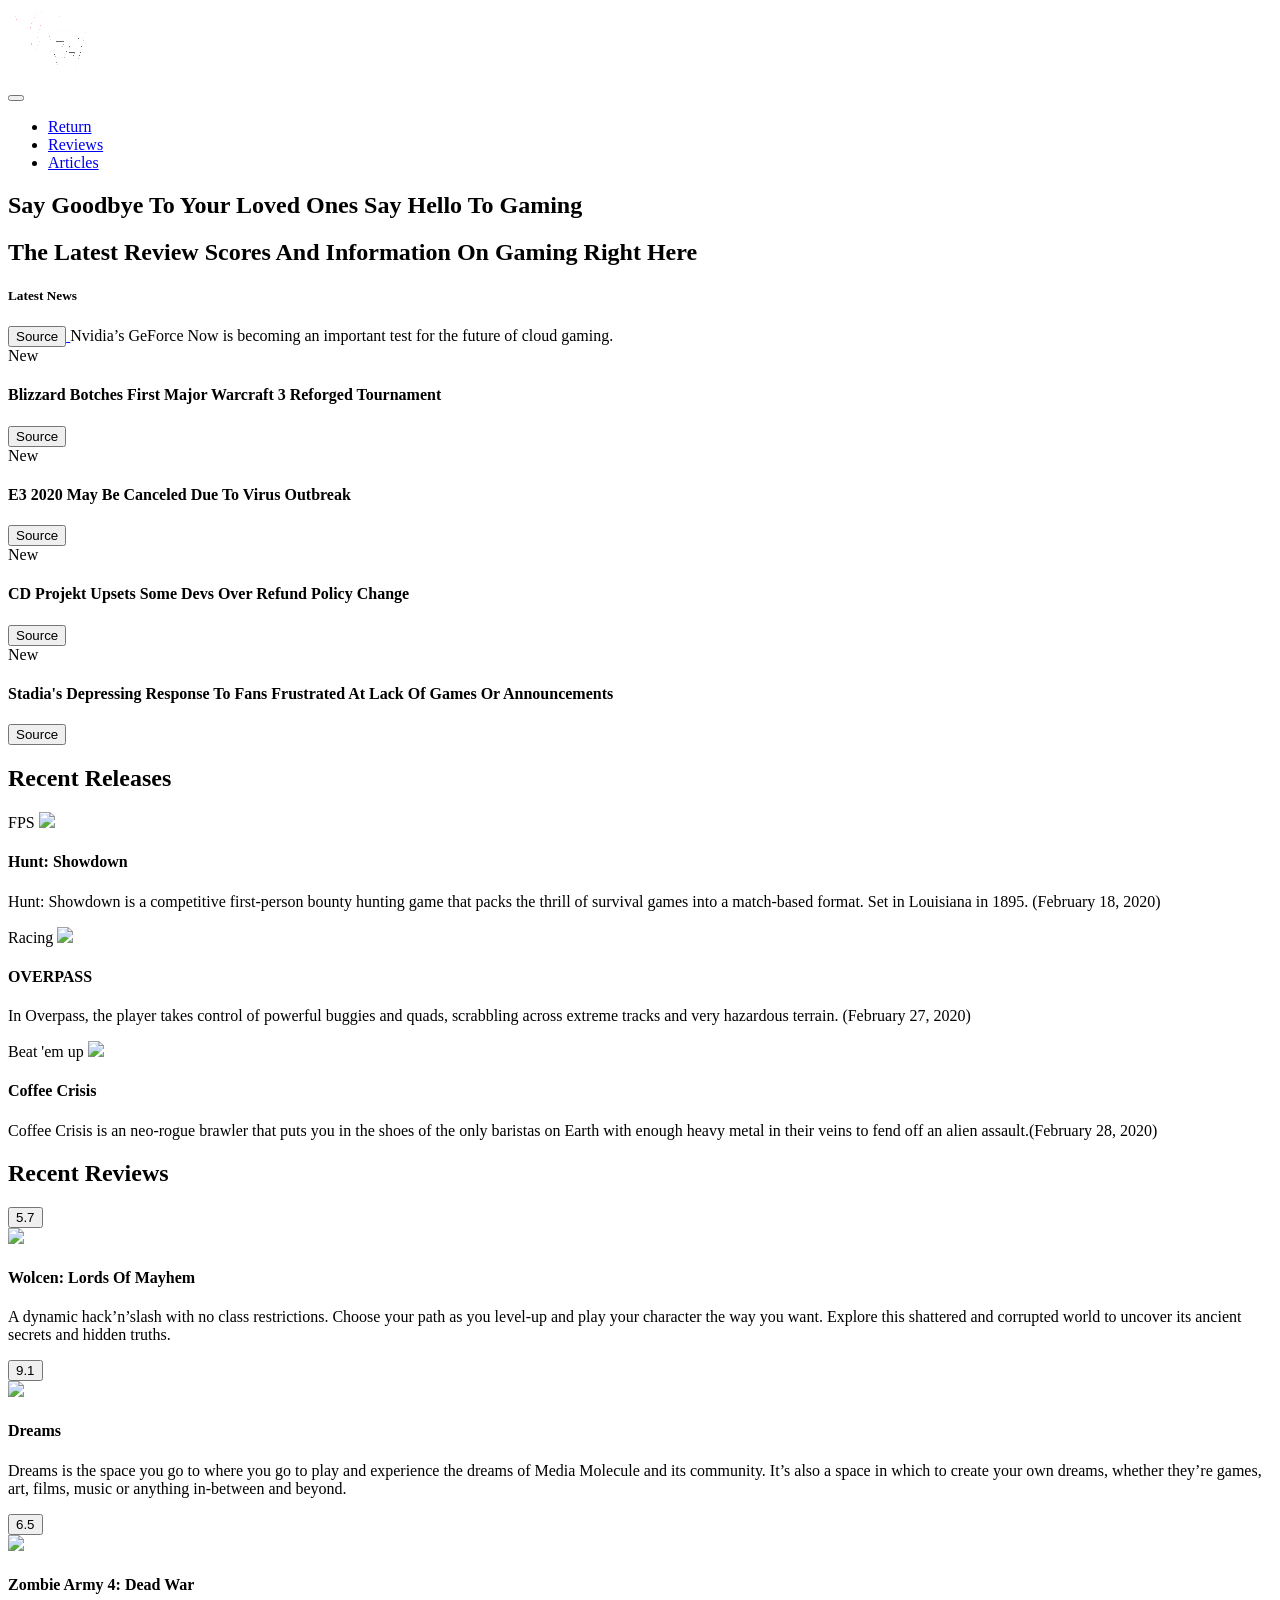
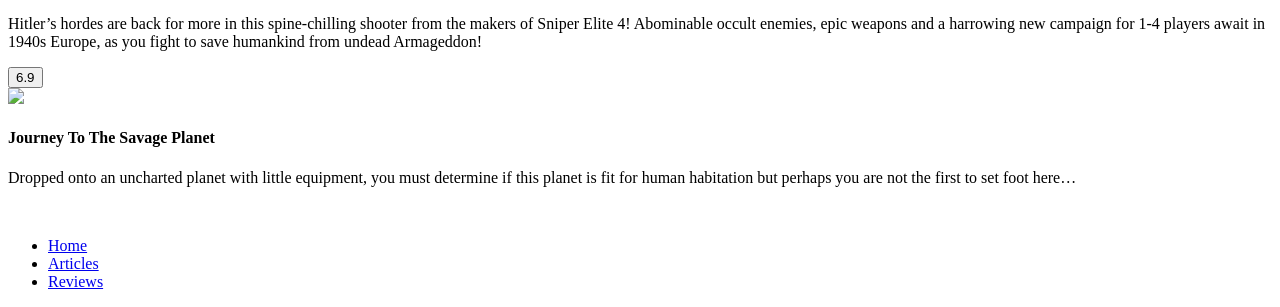
==== index2.html @ 7686d71c "Finished HTML and CSS" ====
<!DOCTYPE html>
<html>
    <head>
        <title>StaTTrack Games</title>
        <meta name="viewport" content="width=device-width, initial-scale=1.0">
        <link href="styles.css" rel="Stylesheet" type="text/css">
        <link rel="icon" type="image/png" href="img/Favicon.png">
        <link rel="stylesheet" type="text/css" href="animate.css">
        <script src="Bop.js"></script>
    </head>

    <body>
        <header>
            <div class="flex">
                <div class="logo">
                    <a class="navbar-brand" href="#"><img src="img/logo2.png" class="animated swing slow"></a>
                </div>
                <nav>
                    <div id="Home"></div>
                    <button id="nav-toggle" class="hamburger-menu">
                        <span class="strip"></span>
                        <span class="strip"></span>
                        <span class="strip"></span>
                    </button>
                    <ul id="nav-menu-container">
                        <li><a href="index.html" class="animated fadeIn slow">Return</a></li>
                        <li><a href="#Reviews" class="animated fadeIn slow">Reviews</a></li>
                        <li><a href="#Articles" class="animated fadeIn slow">Articles</a></li>
                    </ul>
                </nav>
                
            </div>
        </header>

        <main>
            <section id="swirl-image">
                <div class="swirl-text">
                    <h1>Say Goodbye To Your <span>Loved Ones</span> Say Hello To Gaming</h1>
                    <h2>The Latest Review Scores And Information On Gaming Right Here</h2>
                    
                </div>
            </section>

            <section id="latest-news">
                <div class="flex">
                    <h5>Latest News</h5>
                    <div id="latest-news-container">
                        <div class="latest-news-item">
                            <a href="https://www.theverge.com/2020/3/2/21161469/nvidia-geforce-now-cloud-gaming-service-developers-controversy-licensing">
                            <button class="btn animated bounce infinite slower">Source</button>
                            </a>
                            <span class="latest-news-text">Nvidia’s GeForce Now is becoming an important test for the future of cloud gaming.</span>
                        </div>
                    </div>
                </div>
            </section>

            
            <div id="Articles"></div>
            <section id="game-types-boxes">
                <div class="flex">
                    <div class="box new">
                        <div class="shade"></div>
                        <span class="badge new">New</span>
                        <div class="contents">
                            <h4>Blizzard Botches First Major Warcraft 3 Reforged Tournament</h4>
                            <a href="https://www.kotaku.com.au/2020/02/wc3-reforged-tournament-disconnects-dreamhack/">
                            <button class="btn2">Source</button>
                            </a> 
                        </div>
                    </div>

                    <div class="box new2">
                        <div class="shade"></div>
                        <span class="badge strategy">New</span>
                        <div class="contents">
                            <h4>E3 2020 May Be Canceled Due To Virus Outbreak</h4>
                            <a href="https://www.gamesindustry.biz/articles/2020-03-02-esa-moves-ahead-with-e3-2020-planning-despite-coronavirus-concerns">
                                <button class="btn3">Source</button>
                                </a> 
                        </div>
                    </div>

                    <div class="box new3">
                        <div class="shade"></div>
                        <span class="badge rpg">New</span>
                        <div class="contents">
                            <h4>CD Projekt Upsets Some Devs Over Refund Policy Change</h4>
                            <a href="https://www.eurogamer.net/articles/2020-02-28-gog-didnt-tell-devs-about-its-new-refund-policy-and-many-are-worried-it-could-be-abused">
                                <button class="btn4">Source</button>
                                </a> 
                        </div>
                    </div>

                    <div class="box new4">
                        <div class="shade"></div>
                        <span class="badge racing">New</span>
                        <div class="contents">
                            <h4>Stadia's Depressing Response To Fans Frustrated At Lack Of Games Or Announcements</h4>
                            <a href="https://www.gamesindustry.biz/articles/2020-01-30-google-responds-to-complaints-of-slow-stadia-announcements">
                                <button class="btn5">Source</button>
                                </a> 
                        </div>
                    </div>
                </div>
            </section>

            <section id="recent-games">
                <h1>Recent Releases</h1>
                <div class="flex">
                    <div class="box">
                        <span class="badge new">FPS</span>
                        <img src="https://images4.alphacoders.com/897/thumb-1920-897696.jpg" />
                        <div class="box-lower-section">
                            <h4>Hunt: Showdown</h4>
                            <p>Hunt: Showdown is a competitive first-person bounty hunting game that packs the thrill of survival games into a match-based format. Set in Louisiana in 1895. (February 18, 2020)</p>
                            
                        </div>
                    </div>

                    <div class="box">
                        <span class="badge racing">Racing</span>
                        <img src="https://www.gtplanet.net/wp-content/uploads/2019/08/Overpass-Game-Header.jpeg"/>
                        <div class="box-lower-section">
                            <h4>OVERPASS</h4>
                            <p>In Overpass, the player takes control of powerful buggies and quads, scrabbling across extreme tracks and very hazardous terrain. (February 27, 2020)</p>
                            
                        </div>
                    </div>

                    <div class="box">
                        <span class="badge adventure">Beat 'em up</span>
                        <img src="https://images.launchbox-app.com/30654729-eac9-42fe-ba2e-70fc0f139047.jpg" />
                        <div class="box-lower-section">
                            <h4>Coffee Crisis</h4>
                            <p>Coffee Crisis is an neo-rogue brawler that puts you in the shoes of the only baristas on Earth with enough heavy metal in their veins to fend off an alien assault.(February 28, 2020)</p>
                            
                        </div>
                    </div>
                </div>
            </section>

            <section id="grid">
                <div class="flex">
                    </div>
                     </section>
            
            <div id="Reviews"></div>
            <section id="recent-reviews">
                <h1>Recent Reviews</h1>
                <div class="flex">
                    <div class="box">
                        <a href="https://www.metacritic.com/game/pc/wolcen-lords-of-mayhem">
                        <button class="rating-badge gold">5.7</button>
                        </a>
                        <div class="recent-reviews-image">
                            <img src="https://respawnfirst.com/wp-content/uploads/2020/02/3636552-wolcen-lords-of-mayhem.jpg" />
                        
                        </div>
                        <div>
                            <h4>Wolcen: Lords Of Mayhem</h4>
                            <p>A dynamic hack’n’slash with no class restrictions. Choose your path as you level-up and play your character the way you want. Explore this shattered and corrupted world to uncover its ancient secrets and hidden truths.</p>
                        </div>
                    </div>

                    <div class="box">
                        <a href="https://www.metacritic.com/game/playstation-4/dreams">
                        <button class="rating-badge purple">9.1</button>
                        </a>
                        <div class="recent-reviews-image">
                            <img src="https://images.pushsquare.com/dc55590657302/dreams-ps4-playstation-4-1.original.jpg" />
                        
                        </div>
                        <div>
                            <h4>Dreams</h4>
                            <p>Dreams is the space you go to where you go to play and experience the dreams of Media Molecule and its community. It’s also a space in which to create your own dreams, whether they’re games, art, films, music or anything in-between and beyond.</p>
                        </div>
                    </div>

                    <div class="box">
                        <a href="https://www.metacritic.com/game/playstation-4/zombie-army-4-dead-war">
                        <button class="rating-badge green">6.5</button>
                        </a>
                        <div class="recent-reviews-image">
                            <img src="https://d37x086vserhlm.cloudfront.net/wp-content/uploads/2020/02/10024406/Zombie-Army-4-Dead-War-1.jpg" />
                        </a>
                        </div>
                        <div>
                            <h4>Zombie Army 4: Dead War</h4>
                            <p>Hitler’s hordes are back for more in this spine-chilling shooter from the makers of Sniper Elite 4! Abominable occult enemies, epic weapons and a harrowing new campaign for 1-4 players await in 1940s Europe, as you fight to save humankind from undead Armageddon!</p>
                        </div>
                    </div>

                    <div class="box">
                        <a href="https://www.metacritic.com/game/playstation-4/journey-to-the-savage-planet">
                        <button class="rating-badge violet">6.9</button>
                        </a>
                        <div class="recent-reviews-image">
                            <img src="https://savageplanetgame.com/wp-content/uploads/2019/08/Thumbnail2.jpg" />
                        </a>
                        </div>
                        <div>
                            <h4>Journey To The Savage Planet</h4>
                            <p>Dropped onto an uncharted planet with little equipment, you must determine if this planet is fit for human habitation but perhaps you are not the first to set foot here…</p>
                        </div>
                    </div>
                </div>
            </section>

            <section id="grey-box">
                <div class="flex">
                    <div class="game-warrior">
                       <img class="footer-graphic" src=>
                    </div>
                </div>
            </section>
        </main>

        <footer>
            <div class="flex">
                
                <ul>
                    <li>
                        <a href="#Home">Home</a>
                    </li>

                    <li>
                        <a href="#Articles">Articles</a>
                    </li>

                    <li>
                        <a href="#Reviews">Reviews</a>
                    </li>
                </ul> 
            </div>
        </footer>

        
        
    </body>
</html>
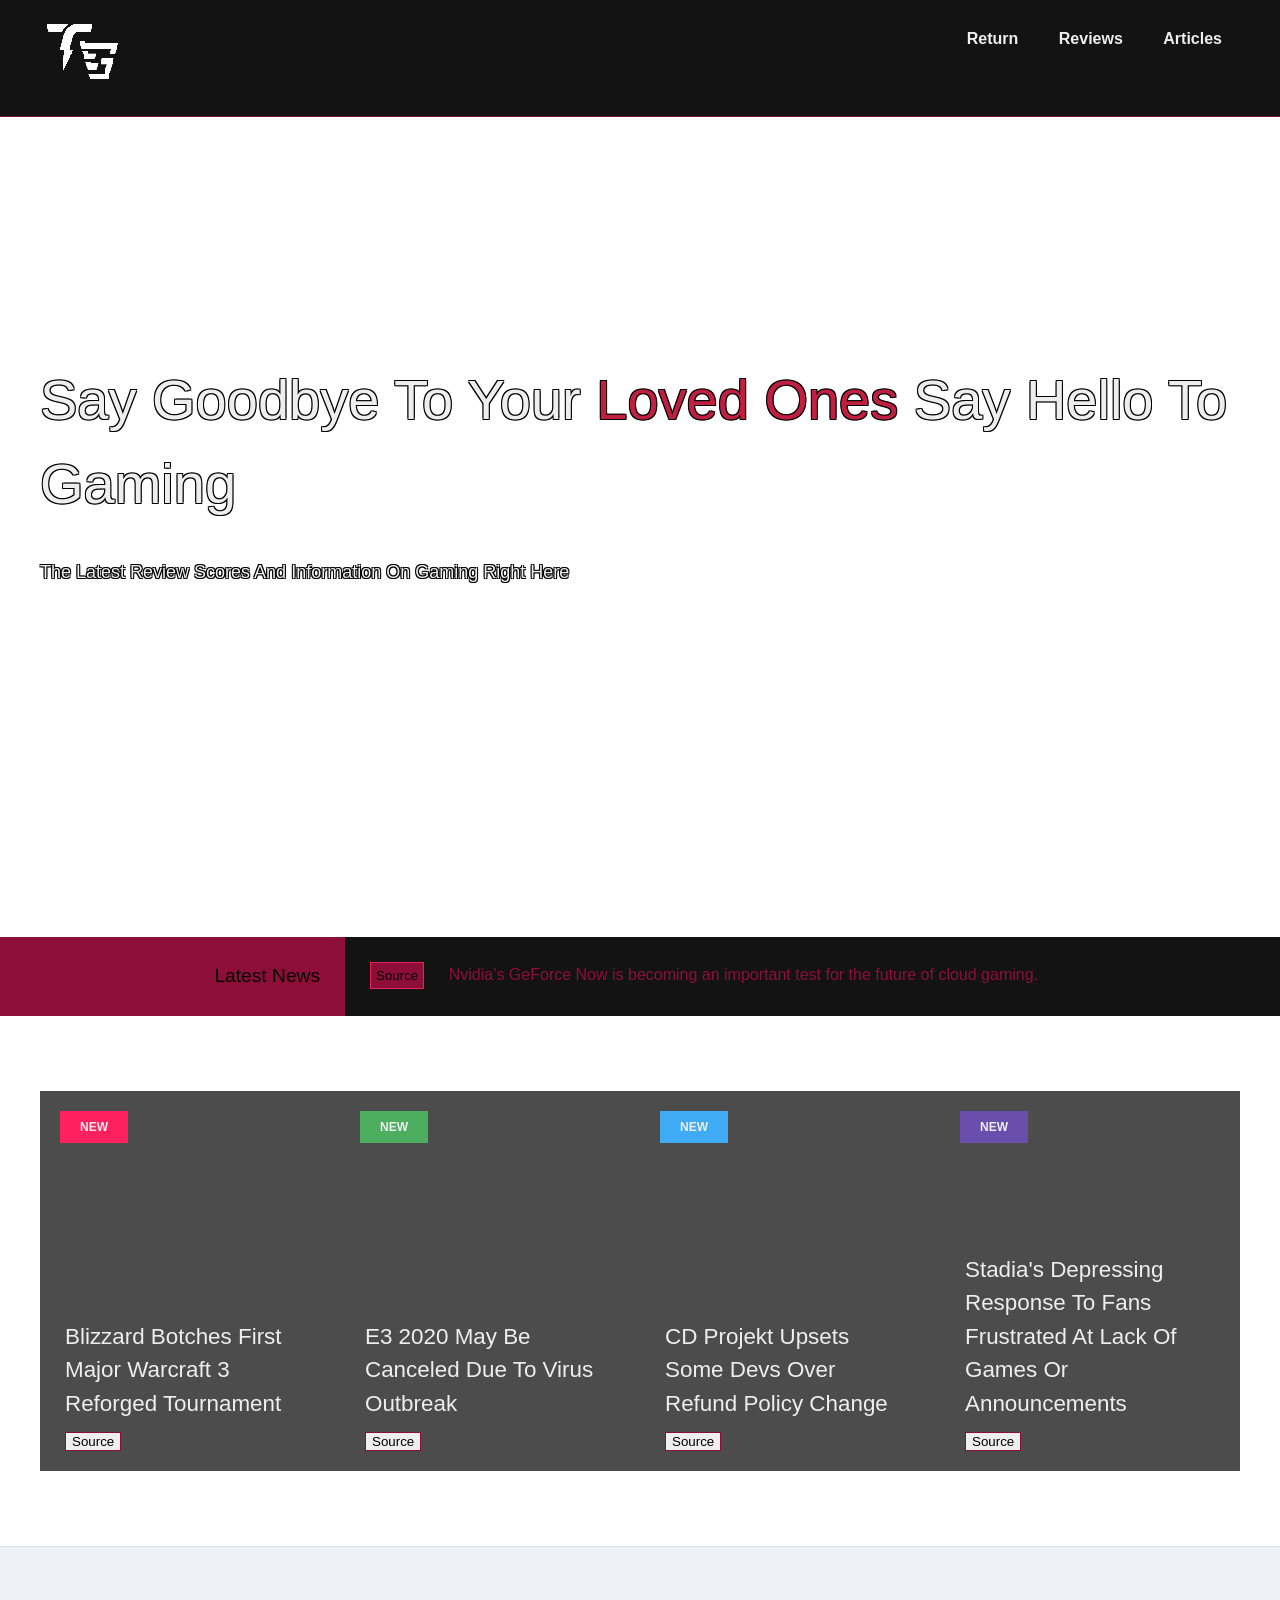
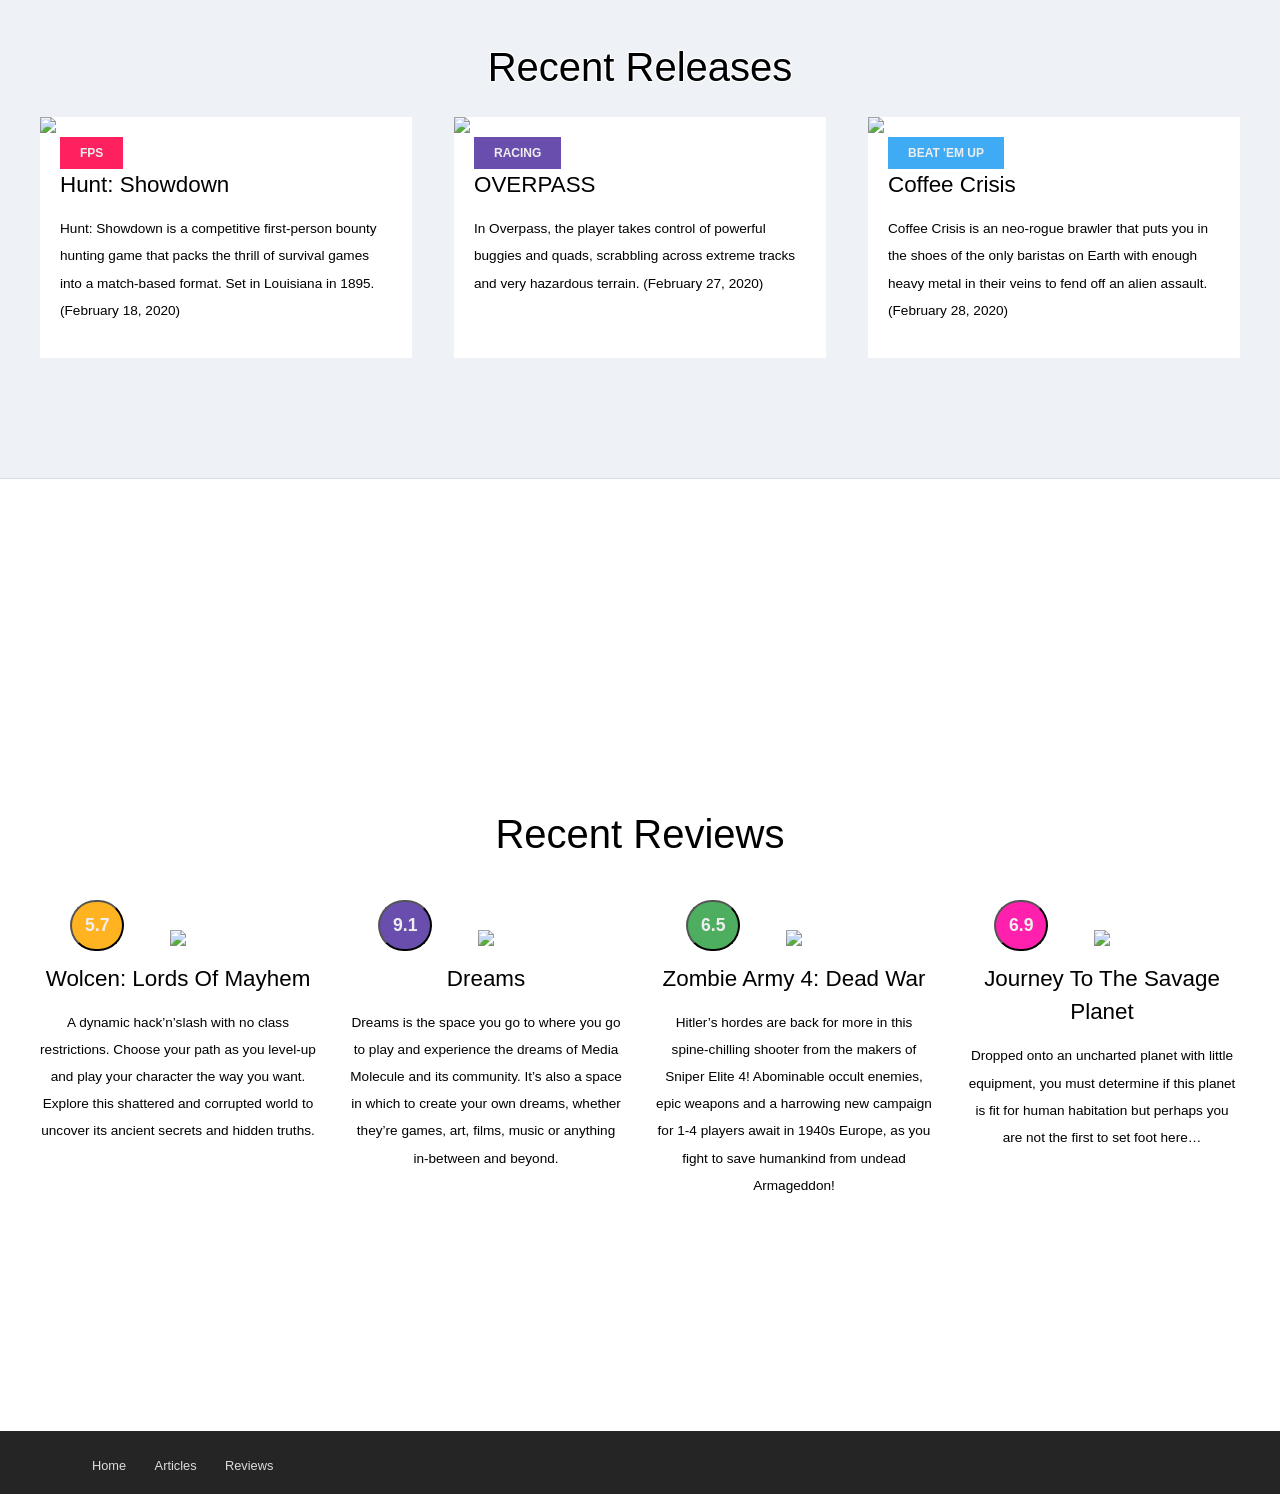
==== commit d2a607e8: "Update index2.html" ====
--- a/index2.html
+++ b/index2.html
@@ -3,8 +3,8 @@
     <head>
         <title>StaTTrack Games</title>
         <meta name="viewport" content="width=device-width, initial-scale=1.0">
-        <link href="styles.css" rel="Stylesheet" type="text/css">
-        <link rel="icon" type="image/png" href="img/Favicon.png">
+        <link href="Styles.css" rel="Stylesheet" type="text/css">
+        <link rel="icon" type="image/png" href="images/Favicon.png">
         <link rel="stylesheet" type="text/css" href="animate.css">
         <script src="Bop.js"></script>
     </head>
@@ -13,7 +13,7 @@
         <header>
             <div class="flex">
                 <div class="logo">
-                    <a class="navbar-brand" href="#"><img src="img/logo2.png" class="animated swing slow"></a>
+                    <a class="navbar-brand" href="#"><img src="images/logo2.png" class="animated swing slow"></a>
                 </div>
                 <nav>
                     <div id="Home"></div>
@@ -238,4 +238,4 @@
         
         
     </body>
-</html>+</html>
--- a/Styles.css
+++ b/Styles.css
@@ -0,0 +1,649 @@
+body {
+    font-family: 'helvetica', 'sans-serif';
+    margin: 0;
+}
+
+/* start: global style */
+h1, h2, h3, h4, h5 {
+    line-height: 1.5;
+    font-weight: 300;
+    margin: 0.5em 0;
+}
+
+h1 {
+    font-size: 2.5em;
+}
+
+h2 {
+    font-size: 2em;
+}
+
+h3 {
+    font-size: 1.6em;
+}
+
+h4 {
+    font-size: 1.4em;
+}
+
+h5 {
+    font-size: 1.2em;
+}
+
+a {
+    text-decoration: none;
+}
+
+p, label, strong {
+    line-height: 2;
+    font-size: 0.85em;
+    font-weight: 300;
+}
+
+.flex {
+    display: flex;
+    max-width: 1200px;
+    margin: 0 auto;
+    padding: 0 15px;
+    justify-content: space-between;
+}
+
+
+.badge {
+    padding: 9px 20px;
+    color: #eee;
+    display: inline-block;
+    text-transform: uppercase;
+    font-weight: 600;
+    text-align: center;
+    font-size: 0.75em;
+}
+
+.badge.new {
+    background-color: #FF205F;
+}
+
+.badge.strategy {
+    background-color: #4EAE60;
+}
+
+.badge.racing {
+    background-color: #694EAE;
+}
+
+.badge.rpg,
+.badge.adventure {
+    background-color: #40ABF5;
+}
+
+
+.shade {
+    position: absolute;
+    z-index: 1;
+    width: 100%;
+    height: 100%;
+    top: 0;
+    left: 0;
+    background: rgba(0, 0, 0, 0.7);
+}
+
+
+header {
+    background-color: #131313;
+    padding: 20px 0;
+    position: relative;
+    border-bottom: 1px solid rgb(124, 14, 65);
+}
+
+.hamburger-menu {
+    background-color: transparent;
+    border: 1px solid rgb(124, 14, 65);
+    padding: 3px 5px;
+    width: 30px;
+    cursor: pointer;
+    display: none;
+}
+
+.hamburger-menu .strip {
+    display: block;
+    height: 1px;
+    background-color: rgb(124, 14, 65);
+    margin: 4px 0;
+}
+
+nav ul {
+    list-style-type: none;
+    padding: 0;
+    margin: 10px 0 0;
+}
+
+nav ul li {
+    display: inline-block;
+    font-size: 1em;
+    margin: 0 18px;
+}
+
+nav ul li a {
+    color: #eee;
+    font-weight: 600;
+}
+
+nav ul li a:hover {
+    color: rgb(126, 6, 62);
+}
+
+#swirl-image {
+    background: url('https://images.hdqwalls.com/download/xiaomi-mi-gaming-laptop-stock-4k-nx-1920x1080.jpg') top center no-repeat;
+    height: 820px;
+}
+
+.swirl-text {
+    max-width: 1200px;
+    margin: -30px auto 0;
+    position: absolute;
+    top: 40%;
+    left: 0;
+    right: 0;
+    padding: 0 20px;
+}
+
+.swirl-text h1 {
+    color: #eee;
+    font-size: 3.5em;
+    font-weight: 300;
+    margin: 0.5em 0;
+    text-shadow:
+		-1px -1px 0 #000,
+		1px -1px 0 #000,
+		-1px 1px 0 #000,
+		1px 1px 0 #000;
+}
+
+.swirl-text span {
+    color: rgb(192, 31, 66);
+}
+
+.swirl-text h2 {
+    color: #eee;
+    font-size: large;
+    font-weight: 300;
+    max-width: 500px;
+    line-height: 2;
+    margin-bottom: 2.5em;
+    white-space: nowrap;
+    text-shadow:
+		-1px -1px 0 #000,
+		1px -1px 0 #000,
+		-1px 1px 0 #000,
+		1px 1px 0 #000;
+}
+
+.swirl-text button {
+    background-color: #FFB320;
+    color: #131313;
+    border-radius: 25px;
+    padding: 15px 25px;
+    font-size: 0.85em;
+    font-weight: 600;
+    border: none;
+    cursor: pointer;
+}
+/* end: styles */
+
+/* start: latest news styles */
+#latest-news {
+    margin-bottom: 75px;
+}
+
+#latest-news .flex {
+    justify-content: flex-start;
+    max-width: 100%;
+    padding: 0;
+}
+
+#latest-news .flex h5 {
+    flex-basis: 25%;
+    background-color: rgb(141, 15, 57);
+    padding: 25px;
+    margin: 0;
+    text-align: right;
+    color: rgb(0, 0, 0);
+    font-size: 1.2em;
+}
+
+#latest-news-container {
+    background-color: #131313;
+    position: relative;
+    flex-basis: 75%;
+    padding: 25px;
+}
+
+#latest-news-container .btn {
+    margin-right: 20px;
+    color: rgb(3, 2, 2);
+    background-color:rgb(141, 15, 57);
+    border: 1px solid #E92159;
+    padding: 5px; 
+    cursor: pointer;
+}
+
+#latest-news-container .latest-news-text {
+    color: rgb(141, 15, 57);
+}
+
+
+
+#game-types-boxes {
+    margin-bottom: 75px;
+}
+
+#game-types-boxes .box {
+    flex-basis: 25%;
+    position: relative;
+    height: 380px;
+}
+
+.btn2 {
+    border: 1px solid rgb(141, 15, 57);
+    cursor: pointer;
+}
+
+.btn3 {
+    border: 1px solid rgb(141, 15, 57);
+    cursor: pointer;
+}
+
+.btn4 {
+    border: 1px solid rgb(141, 15, 57);
+    cursor: pointer;
+}
+
+.btn5 {
+    border: 1px solid rgb(141, 15, 57);
+    cursor: pointer;
+}
+
+#game-types-boxes .box.new {
+    background: url('https://cdn.vox-cdn.com/thumbor/vE2MohGK_mmLXY7gETzMKbG4j6A=/0x0:2400x1350/1200x800/filters:focal(1008x483:1392x867)/cdn.vox-cdn.com/uploads/chorus_image/image/66216248/AN0JOJ14NMNS1580153151885.0.jpg') top center no-repeat;
+    background-size: cover;
+
+}
+
+#game-types-boxes .box.new2 {
+    background: url('https://images.nintendolife.com/b8d481f398c96/e3.900x.jpg') top center no-repeat;
+    background-size: cover;
+}
+
+#game-types-boxes .box.new3 {
+    background: url('https://img5.goodfon.com/wallpaper/nbig/3/35/kiberpank-cyberpunk-2077-videoigra-cyberpunk-cd-projekt-re-2.jpg') top center no-repeat;
+    background-size: cover;
+}
+
+#game-types-boxes .box.new4 {
+    background: url('https://cdn.mos.cms.futurecdn.net/bmQvVtVm2drHMtDEbbJLTX.jpg') top center no-repeat;
+    background-size: cover;
+}
+
+#game-types-boxes .box .badge {
+    position: relative;
+    z-index: 2;
+    top: 20px;
+    left: 20px;
+}
+
+#game-types-boxes .box .contents {
+    position: absolute;
+    z-index: 2;
+    bottom: 20px;
+    left: 0;
+    color: #eee;
+    padding: 0 35px 0 25px;
+}
+
+#game-types-boxes .box .contents a {
+    font-size: 0.8em;
+    font-weight: 300;
+    color: #999;
+}
+/* end: game types styles */
+
+/* start: recent games styles */
+#recent-games {
+    background: url('https://wallpapermemory.com/uploads/787/minimalist-wallpaper-hd-1920x1080-486346.jpg') top center no-repeat;
+    background-color: #eef2f6;
+    border-top: 1px solid #d6dee7;
+    border-bottom: 1px solid #d6dee7;
+    padding: 70px 0 120px;
+}
+
+#recent-games h1 {
+    text-align: center;
+    text-shadow:
+		-1px -1px 0 rgb(255, 255, 255),
+		1px -1px 0 rgb(255, 251, 251),
+		-1px 1px 0 rgb(255, 255, 255),
+		1px 1px 0 rgb(255, 255, 255);
+}
+
+#recent-games .box {
+    position: relative;
+    flex-basis: 31%;
+    background-color: #fff;
+}
+
+#recent-games .box .badge {
+    position: absolute;
+    top: 20px;
+    left: 20px;
+    z-index: 2;
+}
+
+#recent-games .box img {
+    width: 100%;
+}
+
+#recent-games .box .box-lower-section {
+    padding: 20px;
+}
+
+#recent-games .box .box-lower-section p {
+    color: rgb(0, 0, 0);
+}
+
+#recent-games .box .box-lower-section a {
+    color: #999;
+    font-size: 0.8em;
+}
+
+
+
+#grid {
+    background: url('https://onclickwebdesign.com/wp-content/uploads/footer_bg_pattern.png') 0 0 repeat;
+    padding: 125px 0 105px;
+}
+
+#grid .flex {
+    position: relative;
+}
+
+
+#recent-reviews {
+    background: url('https://onclickwebdesign.com/wp-content/uploads/recent_reviews_bg.png') top right no-repeat;
+    background-size: cover;
+    padding: 75px 0 50px;
+}
+
+#recent-reviews h1 {
+    text-align: center;
+    margin-bottom: 1.65em;
+}
+
+#recent-reviews .box {
+    flex-basis: 23%;
+    position: relative;
+    text-align: center;
+}
+
+#recent-reviews .box .rating-badge {
+    border-radius: 28px;
+    padding: 13px;
+    font-size: 1.1em;
+    color: #eee;
+    font-weight: 600;
+    background-color: #FFB320;
+    cursor: pointer;
+    position: absolute;
+    top: -30px;
+    left: 30px;
+}
+
+#recent-reviews .box .rating-badge.purple {
+    background-color: #694EAE;
+    cursor: pointer;
+}
+
+#recent-reviews .box .rating-badge.green {
+    background-color: #4EAE60;
+    cursor: pointer;
+}
+
+#recent-reviews .box .rating-badge.violet {
+    background-color: #FF20AE;
+    cursor: pointer;
+}
+
+#recent-reviews .box .recent-reviews-image {
+    margin-bottom: 0.75em;
+    overflow: hidden;
+}
+
+#recent-reviews .box .recent-reviews-image img {
+    width: 100%;
+}
+
+#recent-reviews h4 {
+    color: rgb(0, 0, 0);
+    text-shadow:
+		-1px -1px 0 rgb(255, 255, 255),
+		-1px -1px 0 rgb(255, 255, 255),
+		-1px -1px 0 rgb(255, 255, 255),
+		-1px -1px 0 rgb(255, 255, 255);
+}
+
+#recent-reviews .box p {
+    color: rgb(0, 0, 0);
+    text-shadow:
+		-1px -1px 0 rgb(255, 255, 255),
+		-1px -1px 0 rgb(255, 255, 255),
+		-1px -1px 0 rgb(255, 255, 255),
+		-1px -1px 0 rgb(255, 255, 255);
+}
+
+
+
+#grey-box {
+    background: url('https://onclickwebdesign.com/wp-content/uploads/footer_bg_pattern.png') 0 0 repeat;
+    padding: 75px 0;
+}
+
+footer {
+    background-color: #252525;
+    padding: 25px 0 20px;
+}
+
+
+footer ul {
+    list-style-type: none;
+    margin: 0;
+}
+
+footer ul li {
+    display: inline-block;
+    margin: 0 12px;
+}
+
+footer ul li a {
+    color: #ddd;
+    font-size: 0.8em;
+}
+
+
+
+@media (max-width: 1200px) {
+    .flex {
+        max-width: 1000px;
+    }
+
+    .latest-news-item {
+        font-size: 0.8em;
+    }
+
+    #tournaments .box .tournaments-content {
+        margin-left: 15px;
+    }
+
+    #tournaments .box .tournaments-content h3 {
+        font-size: 1.4em;
+        margin-bottom: 0.2em;
+    }
+}
+
+@media (max-width: 991px) {
+    .flex {
+        max-width: 720px;
+    }
+
+    nav ul li {
+        margin: 0 12px;
+        font-size: 0.85em;
+    }
+
+    #latest-news .flex h5 {
+        width: 15%;
+    }
+
+    #game-types-boxes .flex {
+        flex-wrap: wrap;
+    }
+
+    #game-types-boxes .box {
+        flex-basis: 50%;
+    }
+
+    #tournaments .box {
+        flex-basis: 42%;
+    }
+
+    #tournaments .box .tournaments-image {
+        float: none;
+        width: 100%;
+        margin-bottom: 10px;
+        height: 250px;
+        overflow: hidden;
+    }
+
+    #tournaments .box .tournaments-content {
+        margin-left: 0;
+        width: 100%;
+    }
+    
+    #recent-reviews {
+        background: none;
+    }
+
+    #recent-reviews .flex {
+        flex-wrap: wrap;
+    }
+
+    #recent-reviews .box {
+        flex-basis: 48%;
+        margin-bottom: 45px;
+    }
+
+    #posts-comments .flex {
+        flex-wrap: wrap;
+    }
+
+    #posts-comments .game-warrior {
+        flex-basis: 100%;
+        margin-bottom: 40px;
+    }
+
+    #posts-comments .posts-comments-box {
+        flex-basis: 43%;
+    }
+
+    #posts-comments .game-warrior img.footer-graphic {
+        display: none;
+    }
+
+    footer .flex {
+        flex-wrap: wrap-reverse;
+    }
+
+    footer small {
+        flex-basis: 100%;
+        font-size: 0.75em;
+        text-align: center;
+        margin-top: 20px;
+        line-height: 1.5;
+    }
+
+    footer ul {
+        flex-basis: 100%;
+        text-align: center;
+        padding: 0;
+    }
+} /* end 991px */
+
+@media (max-width: 767px) {
+    h4 {
+        font-size: 1.2em;
+    }
+
+    .flex {
+        max-width: 540px;
+    }
+
+    nav ul {
+        display: none;
+        position: absolute;
+        top: 101%;
+        width: 100%;
+        background-color: #131313;
+        left: 0;
+        padding: 0;
+        margin: 0;
+        z-index: 1;
+    }
+
+    nav ul li {
+        display: block;
+        padding: 15px 0 15px 20px;
+        border-bottom: 1px solid #FFB320; 
+        margin: 0;
+    }
+
+    nav ul li a {
+        font-size: 1em;
+    }
+
+    .hamburger-menu {
+        display: block;
+        margin-top: 2px;
+    }
+
+
+    #latest-news .flex h5 {
+        display: none;
+    }
+
+    #latest-news-container {
+        flex-basis: 100%;
+    }
+
+
+    #recent-reviews .box {
+        flex-basis: 100%;
+    }
+
+    #recent-reviews .box .recent-reviews-image {
+        height: 400px;
+    }
+
+    footer ul li {
+        margin: 0 10px;
+    }
+
+    footer ul li a {
+        font-size: 0.75em;
+    }
+} 
+
+@media (max-width: 400px) {
+    .logo img {
+        width: 150px;
+        margin-top: 2px;
+    }
+
+}
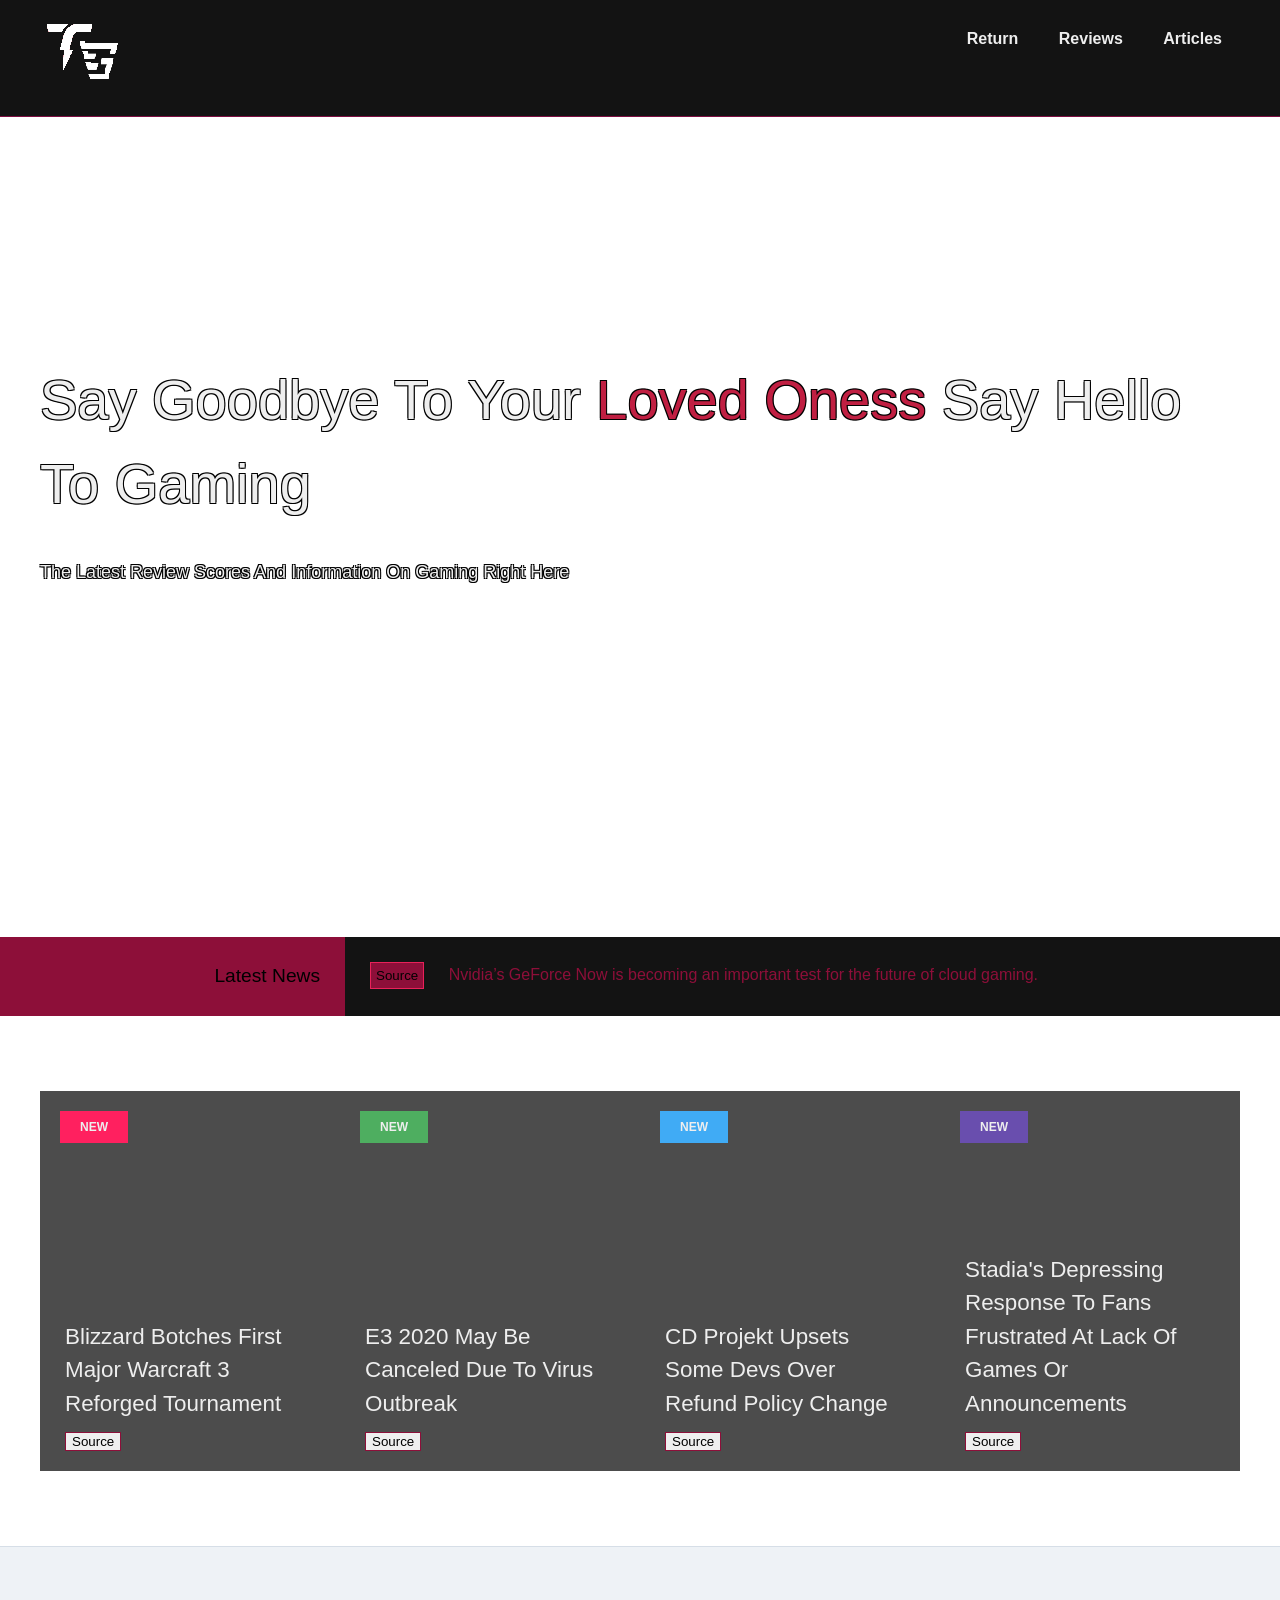
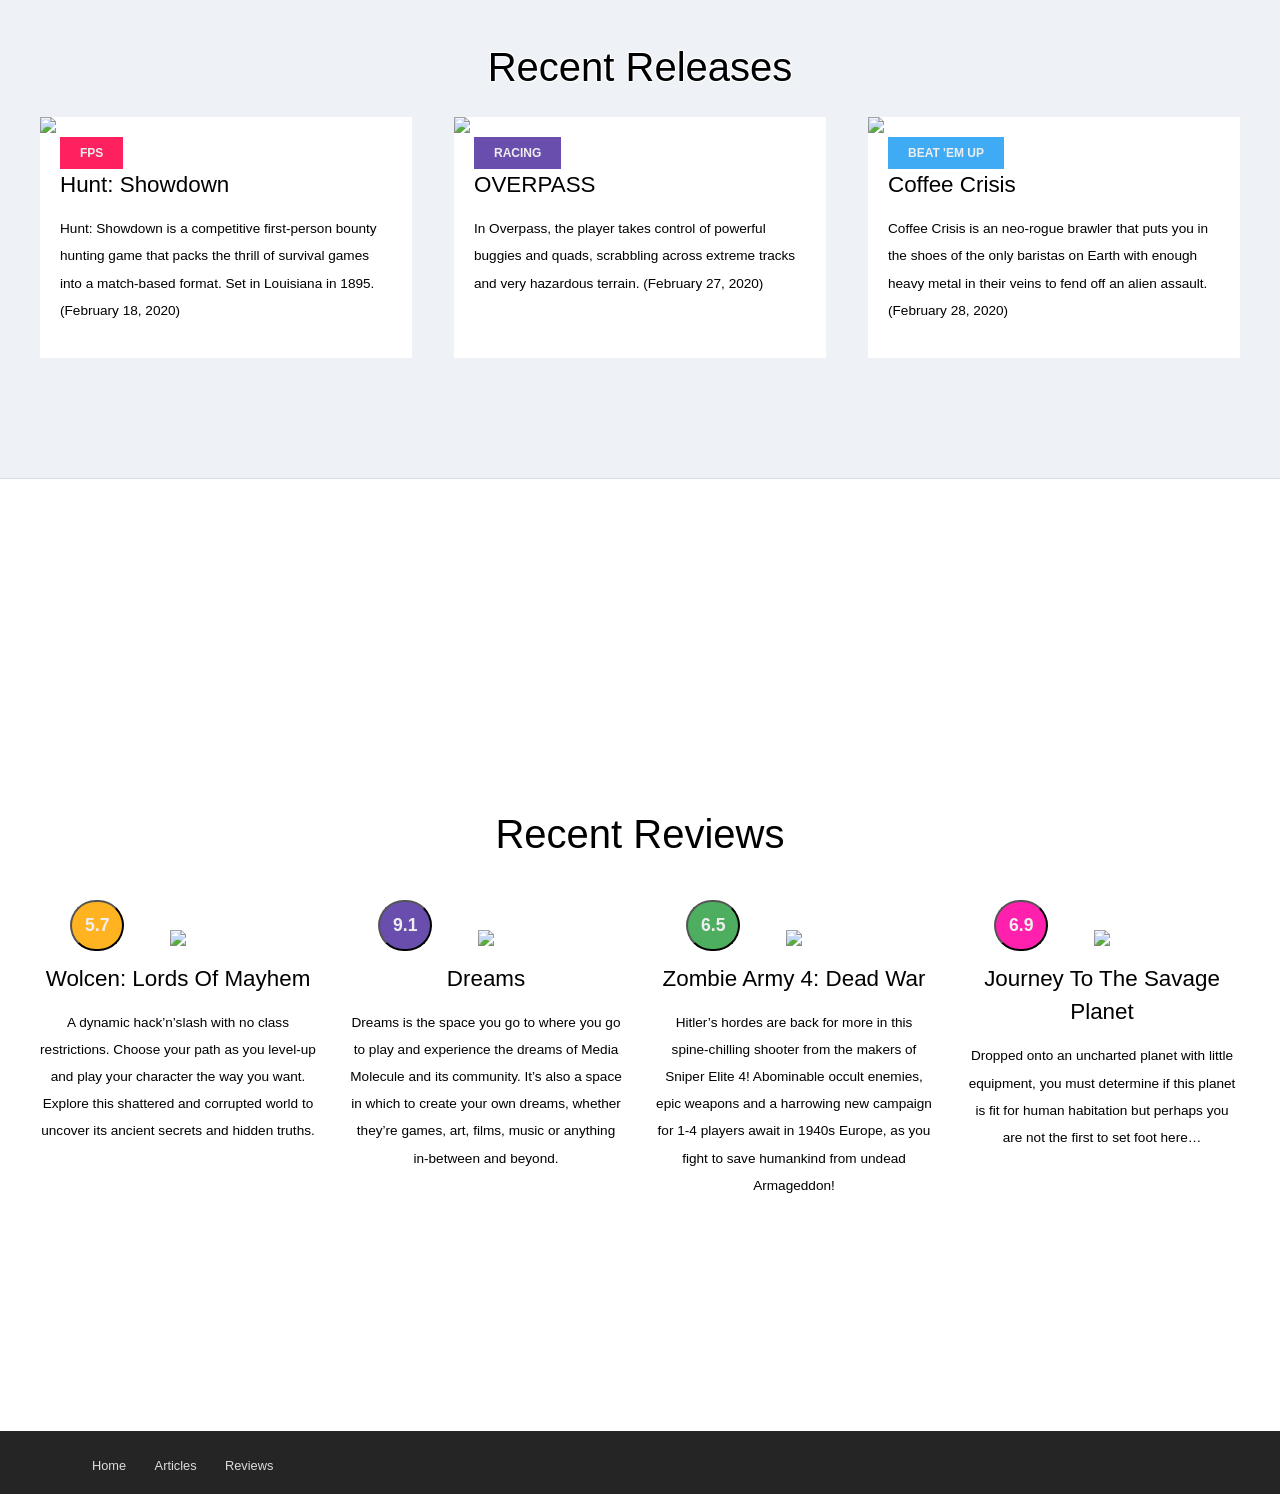
==== commit a6cd769d: "Update index2.html" ====
--- a/index2.html
+++ b/index2.html
@@ -35,7 +35,7 @@
         <main>
             <section id="swirl-image">
                 <div class="swirl-text">
-                    <h1>Say Goodbye To Your <span>Loved Ones</span> Say Hello To Gaming</h1>
+                    <h1>Say Goodbye To Your <span>Loved Oness</span> Say Hello To Gaming</h1>
                     <h2>The Latest Review Scores And Information On Gaming Right Here</h2>
                     
                 </div>
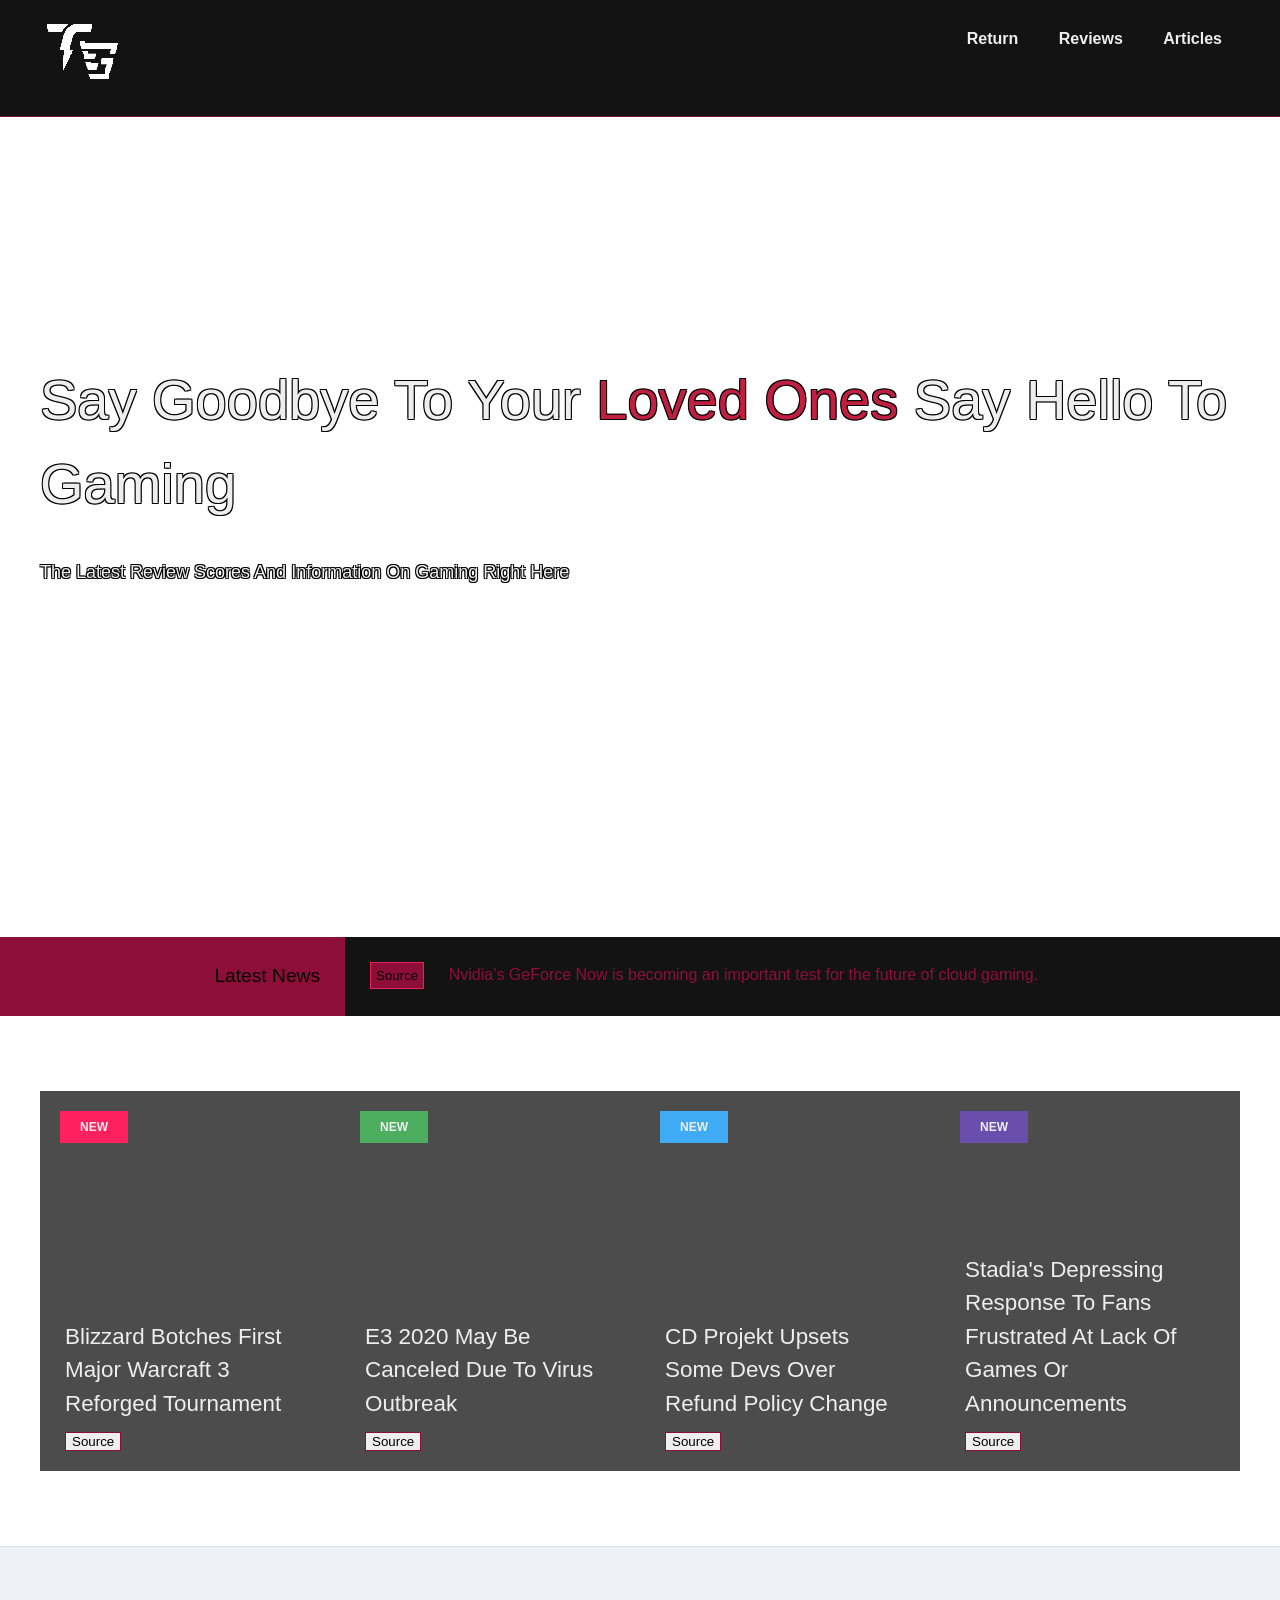
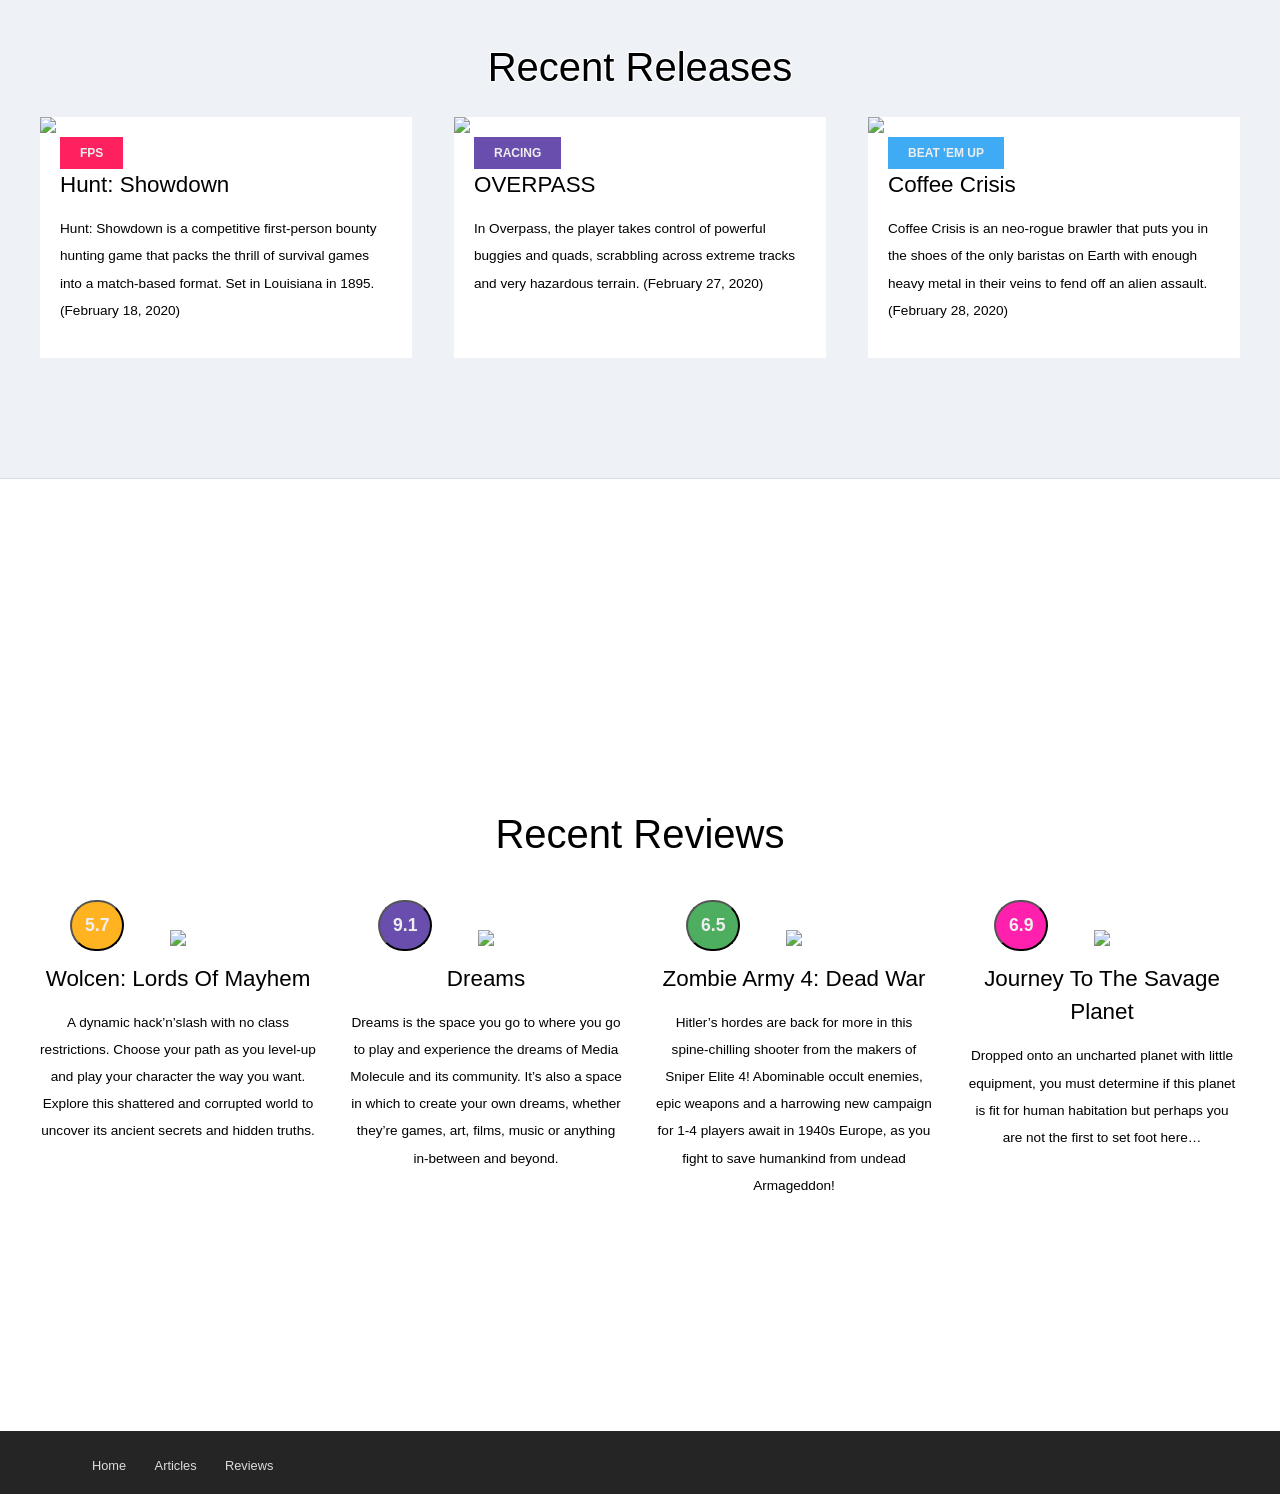
==== commit 89a38f3e: "Update index2.html" ====
--- a/index2.html
+++ b/index2.html
@@ -35,7 +35,7 @@
         <main>
             <section id="swirl-image">
                 <div class="swirl-text">
-                    <h1>Say Goodbye To Your <span>Loved Oness</span> Say Hello To Gaming</h1>
+                    <h1>Say Goodbye To Your <span>Loved Ones</span> Say Hello To Gaming</h1>
                     <h2>The Latest Review Scores And Information On Gaming Right Here</h2>
                     
                 </div>
